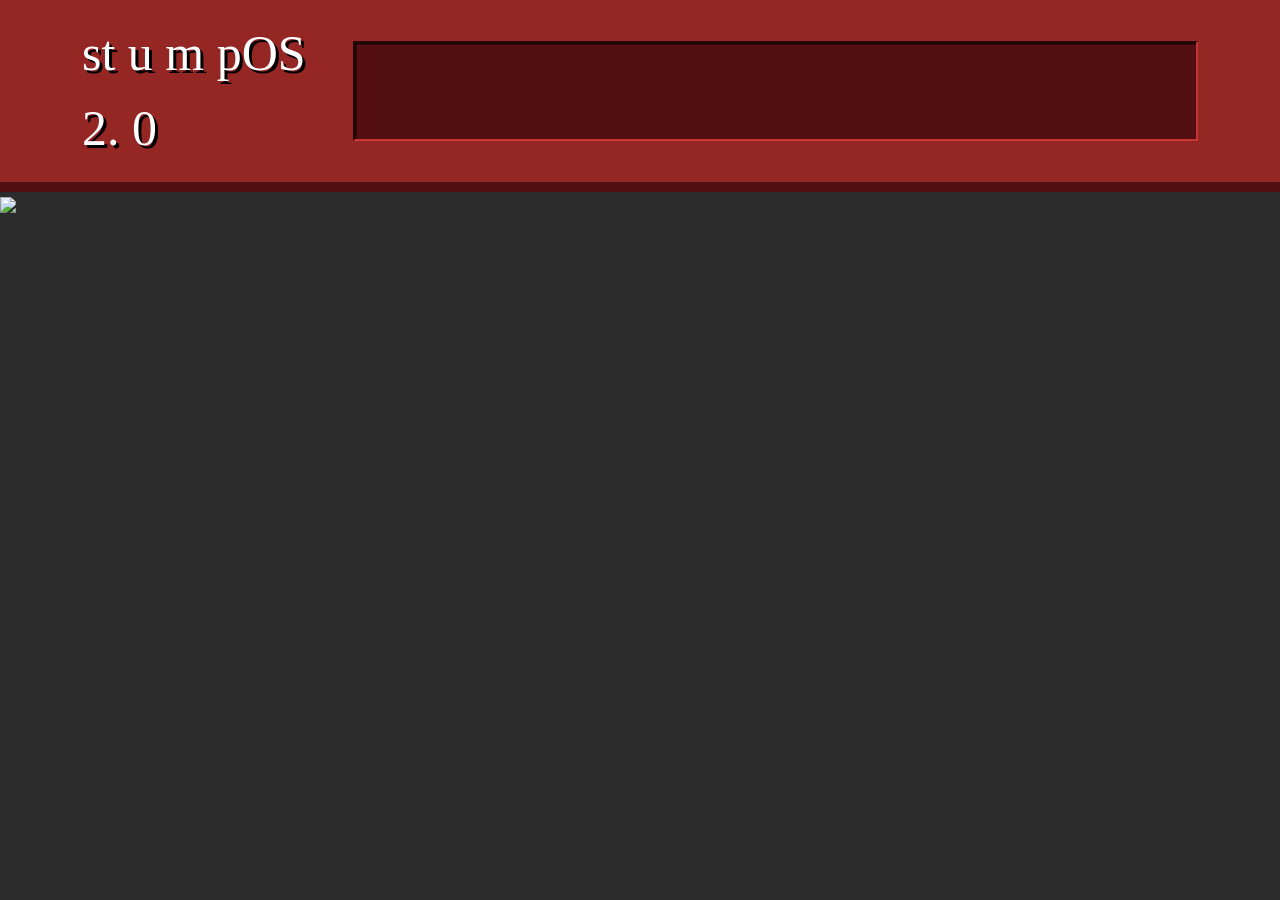
==== index.html @ 81b79575 "dag 1 site layout" ====
<!DOCTYPE html>
<html>
<head>
<title>stumpos</title>

<link rel="icon" type="image/x-icon" href="fotos/favicon.ico"></link>

<link rel="stylesheet" href="style.css"></link>

<link href="https://cdn.jsdelivr.net/npm/bootstrap@5.3.3/dist/css/bootstrap.min.css" rel="stylesheet"></link>

<body>

<style>
body {
    background-color: rgb(44, 44, 44);
} 
</style>


<nav class="custom-navbar p-3 text-white navbar-line">
    <div class="container">
        <div class="logo-section">
            <span class=" navbar-font">
                st u m pOS 2. 0 
            </span>
            <div class="square"></div>
            
        </div>
        
    </div>
</nav>

<img src="fotos\stumpOSlogo.png" class="img-fluid">



</body>
</html>
---- style.css ----
.custom-navbar {
    background-color: rgb(148, 38, 36);
}

.navbar-line {
    border-bottom: 10px solid rgb(84, 15, 18);
}

.square {
    width: 1000px;
    height: 100px;
    background-color: rgb(84, 15, 18);
    
    border-top: 2px solid rgb(40, 7, 9);
    border-left: 2px solid rgb(40, 7, 9);

    border-bottom: 2px solid rgb(201, 53, 51);
    border-right: 2px solid rgb(201, 53, 51);

    box-shadow: inset 1px 1px 2px black;
}

.logo-section {
    display: flex;
    align-items: center;
    gap: 8px;
}

@font-face {
    font-family: xpfont;
    src: url("fonts/windows-xp-tahoma.otf") format("opentype");
}

body {
    font-family: xpfont;
}

body {
    font-family: xpfont !important;
}

.navbar-font {
    font-family: xpfont !important;
    font-size: 50px;
    text-shadow: 3px 3px black;
}
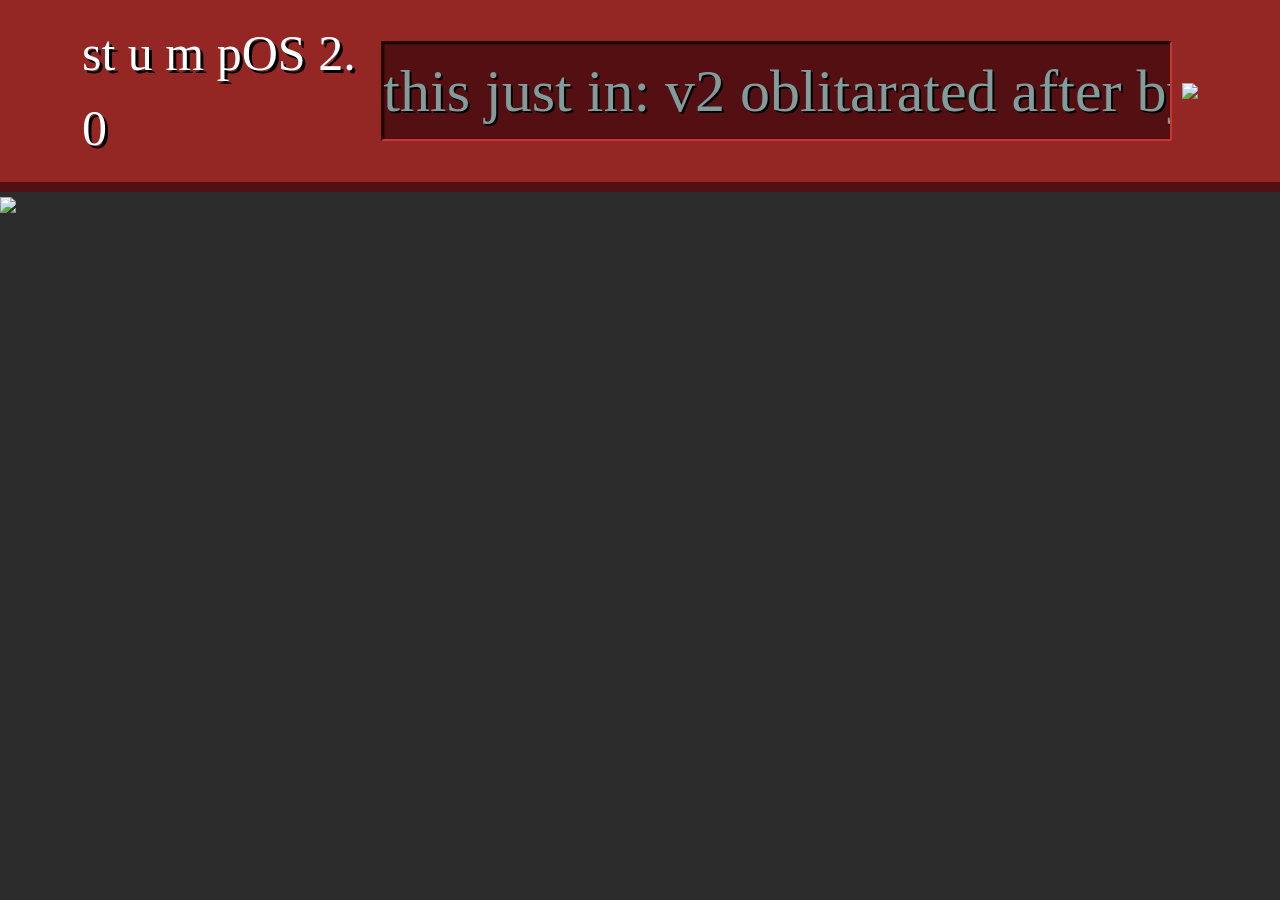
==== commit f43f6efb: "dag 2 ik was gisteren vergeten te commiten vandaar doe ik dit nu, ik had vooral dingen geleerd/gedaa" ====
--- a/index.html
+++ b/index.html
@@ -24,7 +24,13 @@
             <span class=" navbar-font">
                 st u m pOS 2. 0 
             </span>
-            <div class="square"></div>
+            <div class="square">
+                <div class="news-text">
+                    this just in: v2 oblitarated after by rust bucket
+                </div>
+            </div>
+            <img src="fotos/buttonsminplus.png" class="img-fluid">
+
             
         </div>
         
@@ -35,5 +41,6 @@
 
 
 
+
 </body>
 </html>
--- a/style.css
+++ b/style.css
@@ -7,7 +7,7 @@
 }
 
 .square {
-    width: 1000px;
+    width: 850px;
     height: 100px;
     background-color: rgb(84, 15, 18);
     
@@ -18,12 +18,17 @@
     border-right: 2px solid rgb(201, 53, 51);
 
     box-shadow: inset 1px 1px 2px black;
+
+    overflow: hidden;
+    display: flex;
+    align-items: center;
+    position: relative;
 }
 
 .logo-section {
     display: flex;
     align-items: center;
-    gap: 8px;
+    gap: 10px;
 }
 
 @font-face {
@@ -32,15 +37,35 @@
 }
 
 body {
-    font-family: xpfont;
+    font-family: xpfont !important;
+    color: rgb(130, 155, 155);
 }
 
-body {
-    font-family: xpfont !important;
-}
+
 
 .navbar-font {
     font-family: xpfont !important;
     font-size: 50px;
     text-shadow: 3px 3px black;
+}
+
+.news-text {
+    position: absolute;
+    white-space: nowrap;
+    color: rgb(130, 155, 155);
+    font-size: 60px;
+    text-shadow: 2px 2px black;
+    animation: moveNews 20s linear infinite;
+}
+
+@keyframes moveNews {
+
+    0% {
+        left: 550%;
+    }
+
+    100% {
+        left: -550%;
+    }
+
 }
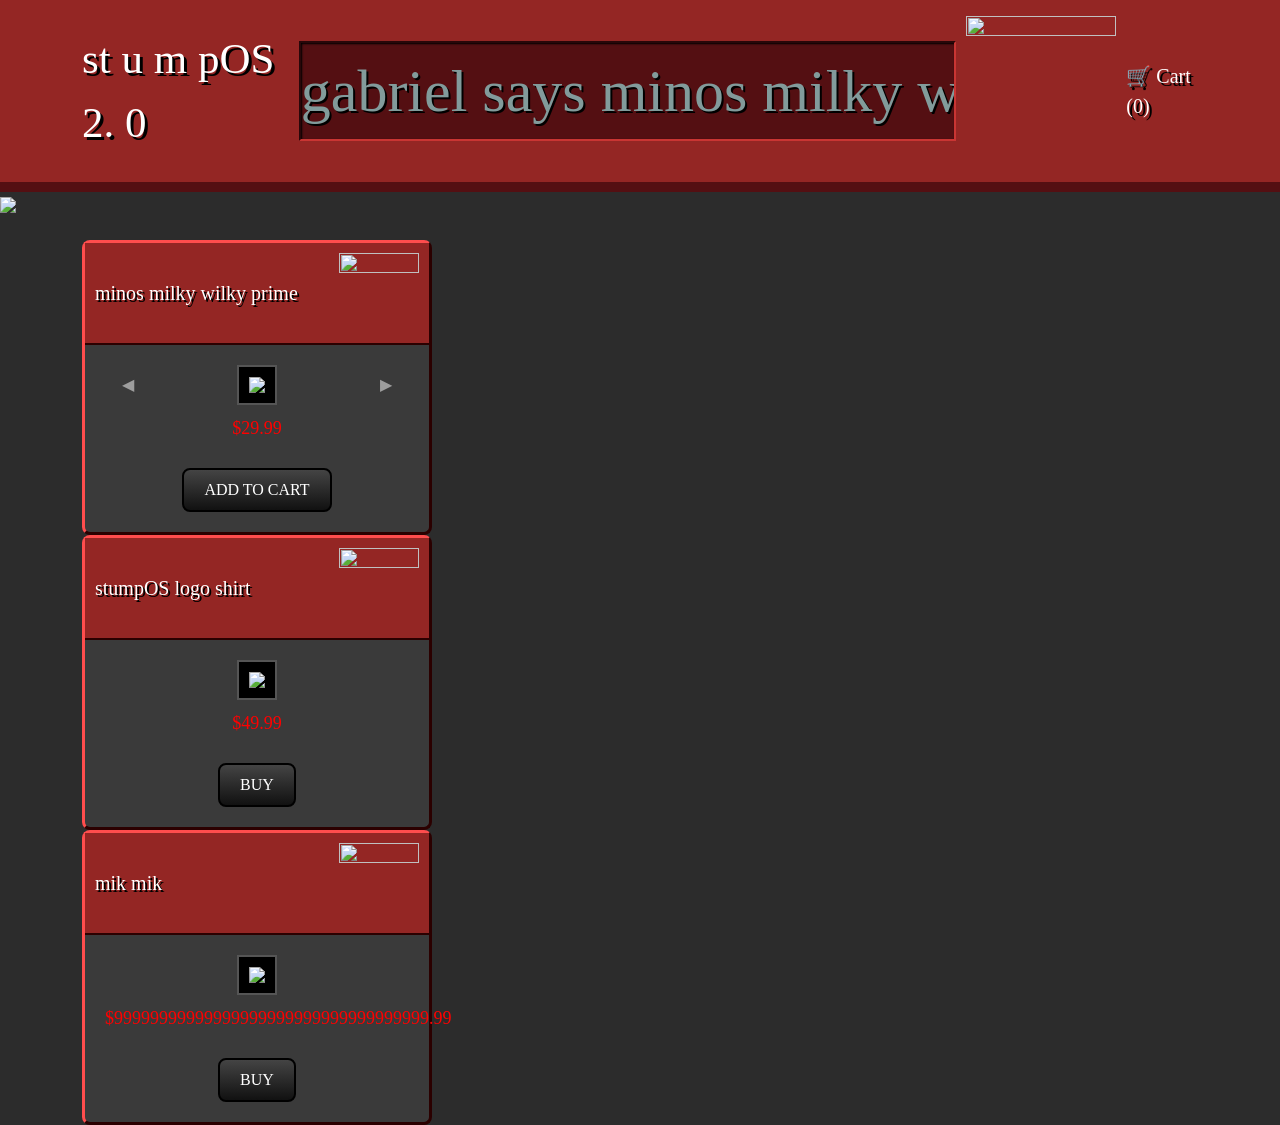
==== commit 8bfdfe4b: "dag 3 shop" ====
--- a/index.html
+++ b/index.html
@@ -8,6 +8,8 @@
 <link rel="stylesheet" href="style.css"></link>
 
 <link href="https://cdn.jsdelivr.net/npm/bootstrap@5.3.3/dist/css/bootstrap.min.css" rel="stylesheet"></link>
+<script src="https://cdn.jsdelivr.net/npm/bootstrap@5.3.3/dist/js/bootstrap.bundle.min.js"></script>
+
 
 <body>
 
@@ -26,10 +28,25 @@
             </span>
             <div class="square">
                 <div class="news-text">
-                    this just in: v2 oblitarated after by rust bucket
+                    gabriel says minos milky wilky is his fav shirt
                 </div>
             </div>
-            <img src="fotos/buttonsminplus.png" class="img-fluid">
+            <img src="fotos/buttonsminplus.png" class="img-fluid" width="150" height="150">
+            <div class="cart-font" onclick="toggleCart()">
+                🛒 Cart (<span class="cart-font" id="cart-count">0</span>)
+            </div>
+            <div id="cart-panel" class="cart-panel">
+
+                <h3>Your Cart</h3>
+
+                    <div id="cart-items"></div>
+
+                    <p>Total: $<span id="cart-total">0</span></p>
+
+                    <button class="buy-btn">Checkout</button>
+
+            </div>
+            
 
             
         </div>
@@ -37,10 +54,105 @@
     </div>
 </nav>
 
+
+
+
 <img src="fotos\stumpOSlogo.png" class="img-fluid">
 
 
+<div class="container mt-4">
 
+    <div class="row">
+
+        <div class="col-md-4">
+            <!-- product 1 -->
+            <div class="product-window">
+                <div class="product-header">
+                    <span class="product-title">minos milky wilky prime</span>
+                    <div class="window-buttons">
+                        <img src="fotos/buttonsminplus.png" class="img-fluid" width="80" height="80">
+
+                    </div>
+                </div>
+
+                <div class="product-body">
+                    <div id="shirtCarousel" class="carousel slide">
+
+                        <div class="carousel-inner">
+
+                            <div class="carousel-item active">
+                                <img src="fotos\unisex-garment-dyed-t-shirt.jpg" class="product-image">
+                            </div>
+
+                            <div class="carousel-item">
+                                <img src="fotos\grayminos.jpg" class="product-image">
+                            </div>
+
+                            <div class="carousel-item">
+                                <img src="fotos\blackminos.jpg" class="product-image">
+                            </div>
+
+                        </div>
+
+                        <button class="carousel-control-prev" type="button" data-bs-target="#shirtCarousel" data-bs-slide="prev">
+                            ◀
+                        </button>
+
+                        <button class="carousel-control-next" type="button" data-bs-target="#shirtCarousel" data-bs-slide="next">
+                            ▶
+                        </button>
+
+                    </div>
+
+                    <p class="product-price">$29.99</p>
+
+                    <button class="buy-btn" onclick="addToCart('minos milky wilky prime shirt', 29.99)">
+                        ADD TO CART
+                    </button>
+
+                </div>
+
+            </div>
+        <div class="col-md-3">
+            <!-- product 2 -->
+            <div class="product-window">
+                <div class="product-header">
+                    <span class="product-title">stumpOS logo shirt</span>
+                    <div class="window-buttons">
+                        <img src="fotos/buttonsminplus.png" class="img-fluid" width="80" height="80">
+                    </div>
+                </div>
+
+                <div class="product-body">
+                    <img src="fotos\osshirt.png" class="product-image">
+                    <p class="product-price">$49.99</p>
+                    <button class="buy-btn">BUY</button>
+                </div>
+            </div>
+        </div>
+
+        <div class="col-md-5">
+            <!-- product 2 -->
+            <div class="product-window">
+                <div class="product-header">
+                    <span class="product-title">mik mik</span>
+                    <div class="window-buttons">
+                        <img src="fotos/buttonsminplus.png" class="img-fluid" width="80" height="80">
+                    </div>
+                </div>
+
+                <div class="product-body">
+                    <img src="fotos\andrew-tate-mik-mik.gif" class="product-image">
+                    <p class="product-price">$99999999999999999999999999999999999.99</p>
+                    <button class="buy-btn">BUY</button>
+                </div>
+            </div>
+        </div>
+    </div>
+
+</div>
+
+<script src="litty.js"></script>
 
 </body>
 </html>
--- a/style.css
+++ b/style.css
@@ -45,7 +45,7 @@
 
 .navbar-font {
     font-family: xpfont !important;
-    font-size: 50px;
+    font-size: 43px;
     text-shadow: 3px 3px black;
 }
 
@@ -68,4 +68,100 @@
         left: -550%;
     }
 
+}
+
+.product-window {
+
+    width: 350px;
+    background-color: #3a3a3a;
+
+    border-top: 3px solid #ff4d4d;
+    border-left: 3px solid #ff4d4d;
+    border-bottom: 3px solid #2b0000;
+    border-right: 3px solid #2b0000;
+
+    border-radius: 8px;
+}
+
+.product-header {
+
+    background: rgb(148, 38, 36);
+
+    padding: 10px;
+
+    display: flex;
+    justify-content: space-between;
+    align-items: center;
+
+    border-bottom: 2px solid #2b0000;
+}
+
+.product-title {
+    color: white;
+    font-size: 20px;
+    text-shadow: 2px 2px black;
+}
+
+.product-body {
+
+    padding: 20px;
+    text-align: center;
+}
+
+.product-image {
+
+    width: 200px;
+    height: auto;
+
+    background-color: black;
+
+    border: 2px solid #555;
+    padding: 10px;
+}
+
+.product-price {
+
+    color: red;
+    font-size: 18px;
+    margin-top: 10px;
+}
+
+.buy-btn {
+
+    margin-top: 10px;
+
+    background: linear-gradient(#444, #111);
+    color: white;
+
+    border: 2px solid black;
+
+    padding: 8px 20px;
+
+    border-radius: 8px;
+}
+
+.cart-panel {
+
+    position: fixed;
+    right: 20px;
+    top: 80px;
+
+    width: 300px;
+    background-color: #3a3a3a;
+
+    padding: 20px;
+
+    border-top: 3px solid #ff4d4d;
+    border-left: 3px solid #ff4d4d;
+    border-bottom: 3px solid #2b0000;
+    border-right: 3px solid #2b0000;
+
+    display: none;
+}
+
+.cart-font {
+    cursor: pointer;
+    font-family: xpfont !important;
+    font-size: 20px;
+    text-shadow: 3px 3px black;
 }
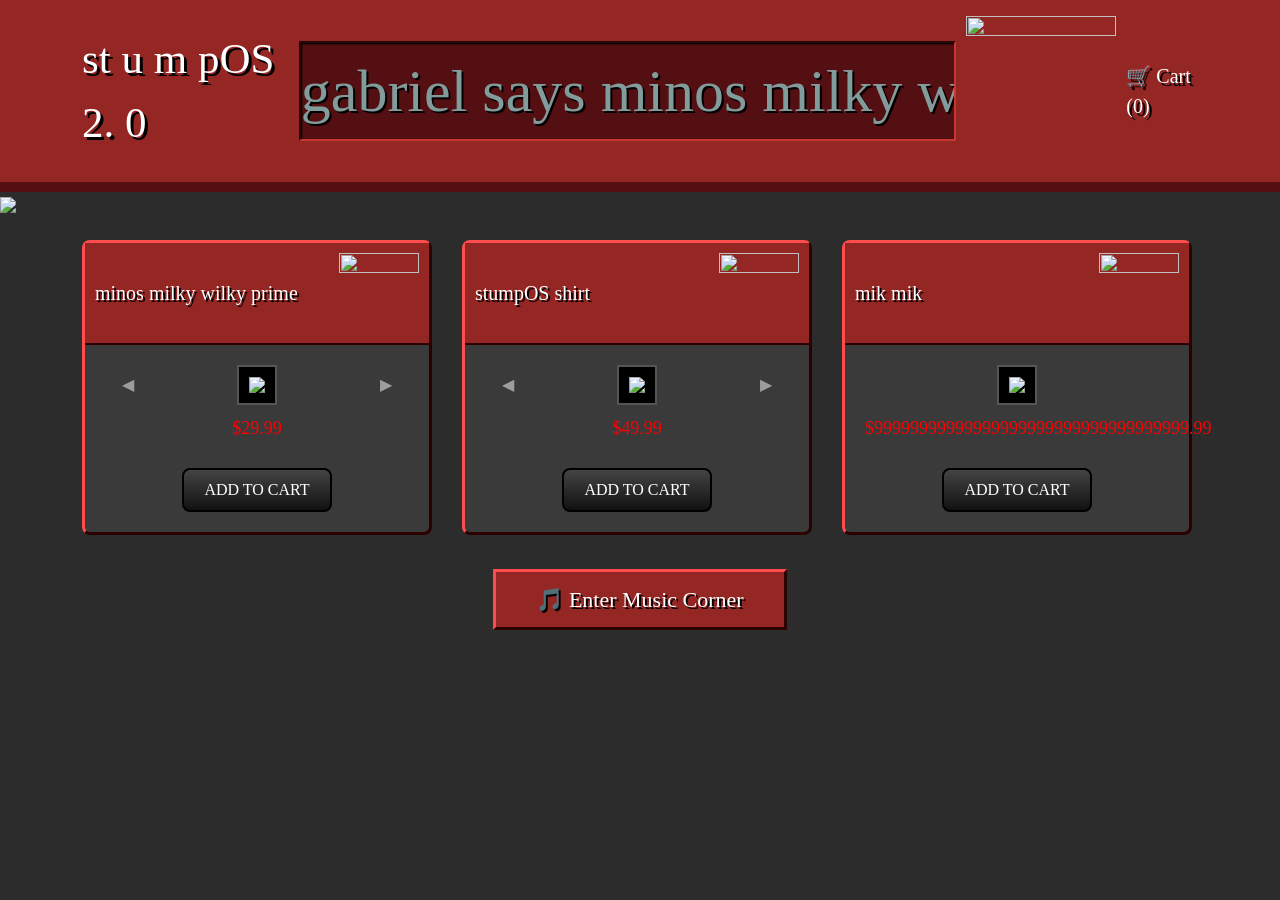
==== commit f154bf62: "Add files via upload" ====
--- a/index.html
+++ b/index.html
@@ -43,7 +43,9 @@
 
                     <p>Total: $<span id="cart-total">0</span></p>
 
-                    <button class="buy-btn">Checkout</button>
+                    <a href="checkout.html" class="buy-btn">
+                        Checkout
+                    </a>
 
             </div>
             
@@ -61,9 +63,7 @@
 
 
 <div class="container mt-4">
-
-    <div class="row">
-
+    <div class="row g-4">
         <div class="col-md-4">
             <!-- product 1 -->
             <div class="product-window">
@@ -71,13 +71,11 @@
                     <span class="product-title">minos milky wilky prime</span>
                     <div class="window-buttons">
                         <img src="fotos/buttonsminplus.png" class="img-fluid" width="80" height="80">
-
                     </div>
                 </div>
 
                 <div class="product-body">
                     <div id="shirtCarousel" class="carousel slide">
-
                         <div class="carousel-inner">
 
                             <div class="carousel-item active">
@@ -113,25 +111,58 @@
                 </div>
 
             </div>
-        <div class="col-md-3">
-            <!-- product 2 -->
+        </div>    
+        <div class="col-md-4">
+            <!-- product 4 -->
             <div class="product-window">
                 <div class="product-header">
-                    <span class="product-title">stumpOS logo shirt</span>
+                    <span class="product-title">stumpOS shirt</span>
                     <div class="window-buttons">
                         <img src="fotos/buttonsminplus.png" class="img-fluid" width="80" height="80">
+
                     </div>
                 </div>
 
                 <div class="product-body">
-                    <img src="fotos\osshirt.png" class="product-image">
+                    <div id="shirtCarousel2" class="carousel slide">
+
+                        <div class="carousel-inner">
+
+                            <div class="carousel-item active">
+                                <img src="fotos\osshirt.png" class="product-image">
+                            </div>
+
+                            <div class="carousel-item">
+                                <img src="fotos\stumposed.png" class="product-image">
+                            </div>
+
+                            <div class="carousel-item">
+                                <img src="fotos\sumposkaki.png" class="product-image">
+                            </div>
+
+                        </div>
+
+                        <button class="carousel-control-prev" type="button" data-bs-target="#shirtCarousel2" data-bs-slide="prev">
+                            ◀
+                        </button>
+
+                        <button class="carousel-control-next" type="button" data-bs-target="#shirtCarousel2" data-bs-slide="next">
+                            ▶
+                        </button>
+
+                    </div>
+
                     <p class="product-price">$49.99</p>
-                    <button class="buy-btn">BUY</button>
-                </div>
+
+                    <button class="buy-btn" onclick="addToCart('stumpOS shirt', 49.99)">
+                        ADD TO CART
+                    </button>
+
+                </div>
+
             </div>
         </div>
-
-        <div class="col-md-5">
+        <div class="col-md-4">
             <!-- product 2 -->
             <div class="product-window">
                 <div class="product-header">
@@ -144,7 +175,9 @@
                 <div class="product-body">
                     <img src="fotos\andrew-tate-mik-mik.gif" class="product-image">
                     <p class="product-price">$99999999999999999999999999999999999.99</p>
-                    <button class="buy-btn">BUY</button>
+                    <button class="buy-btn" onclick="addToCart('mik mik', 99999999999999999999999999999999999.99)">
+                        ADD TO CART
+                    </button>
                 </div>
             </div>
         </div>
@@ -152,7 +185,17 @@
 
 </div>
 
+<div class="music-corner text-center mt-5 mb-5">
+
+    <a href="music.html" class="music-btn">
+        🎵 Enter Music Corner
+    </a>
+
+</div>
+
 <script src="litty.js"></script>
+
+<div id="ads-container"></div>
 
 </body>
 </html>
--- a/style.css
+++ b/style.css
@@ -81,6 +81,25 @@
     border-right: 3px solid #2b0000;
 
     border-radius: 8px;
+
+    animation: popupOpen 0.5s ease;
+}
+
+@keyframes popupOpen {
+
+    0% {
+        transform: scale(0.2);
+        opacity: 0;
+    }
+
+    60% {
+        transform: scale(1.1);
+    }
+
+    100% {
+        transform: scale(1);
+        opacity: 1;
+    }
 }
 
 .product-header {
@@ -164,4 +183,128 @@
     font-family: xpfont !important;
     font-size: 20px;
     text-shadow: 3px 3px black;
+}
+
+.cart-item {
+
+    display: flex;
+    justify-content: space-between;
+    margin-bottom: 10px;
+}
+
+.remove-btn {
+
+    background: darkred;
+    color: white;
+    border: none;
+    padding: 2px 8px;
+    cursor: pointer;
+}
+
+.popup-ad {
+
+    position: fixed;
+
+    width: 320px;
+    height: 220px;
+
+    background-color: #3a3a3a;
+
+    border-top: 3px solid #ff4d4d;
+    border-left: 3px solid #ff4d4d;
+    border-bottom: 3px solid #2b0000;
+    border-right: 3px solid #2b0000;
+
+    animation: popupOpen 0.4s ease;
+
+    box-shadow: 5px 5px black;
+}
+
+.popup-header {
+
+    background: rgb(148, 38, 36);
+    color: white;
+
+    padding: 6px;
+
+    display: flex;
+    justify-content: space-between;
+    align-items: center;
+}
+
+.popup-body {
+
+    padding: 10px;
+    text-align: center;
+}
+
+.popup-body img {
+
+    width: 250px;
+    height: auto;
+}
+
+.close-btn {
+
+    background: darkred;
+    color: white;
+    border: none;
+    padding: 2px 8px;
+    cursor: pointer;
+}
+
+.music-corner {
+    margin-top: 100px;
+}
+
+.music-btn {
+
+    background: rgb(148, 38, 36);
+    color: white;
+
+    padding: 15px 40px;
+
+    text-decoration: none;
+
+    border-top: 3px solid #ff4d4d;
+    border-left: 3px solid #ff4d4d;
+    border-bottom: 3px solid #2b0000;
+    border-right: 3px solid #2b0000;
+
+    font-size: 22px;
+
+    text-shadow: 2px 2px black;
+}
+
+.music-btn:hover {
+
+    background: rgb(84, 15, 18);
+}
+
+#bg-video {
+
+    position: fixed;
+    right: 0;
+    bottom: 0;
+
+    min-width: 100%;
+    min-height: 100%;
+
+    object-fit: cover;
+
+    z-index: -1;
+}
+
+.music-overlay {
+
+    position: absolute;
+    top: 50%;
+    left: 50%;
+
+    transform: translate(-50%, -50%);
+
+    text-align: center;
+    color: white;
+
+    text-shadow: 3px 3px black;
 }
